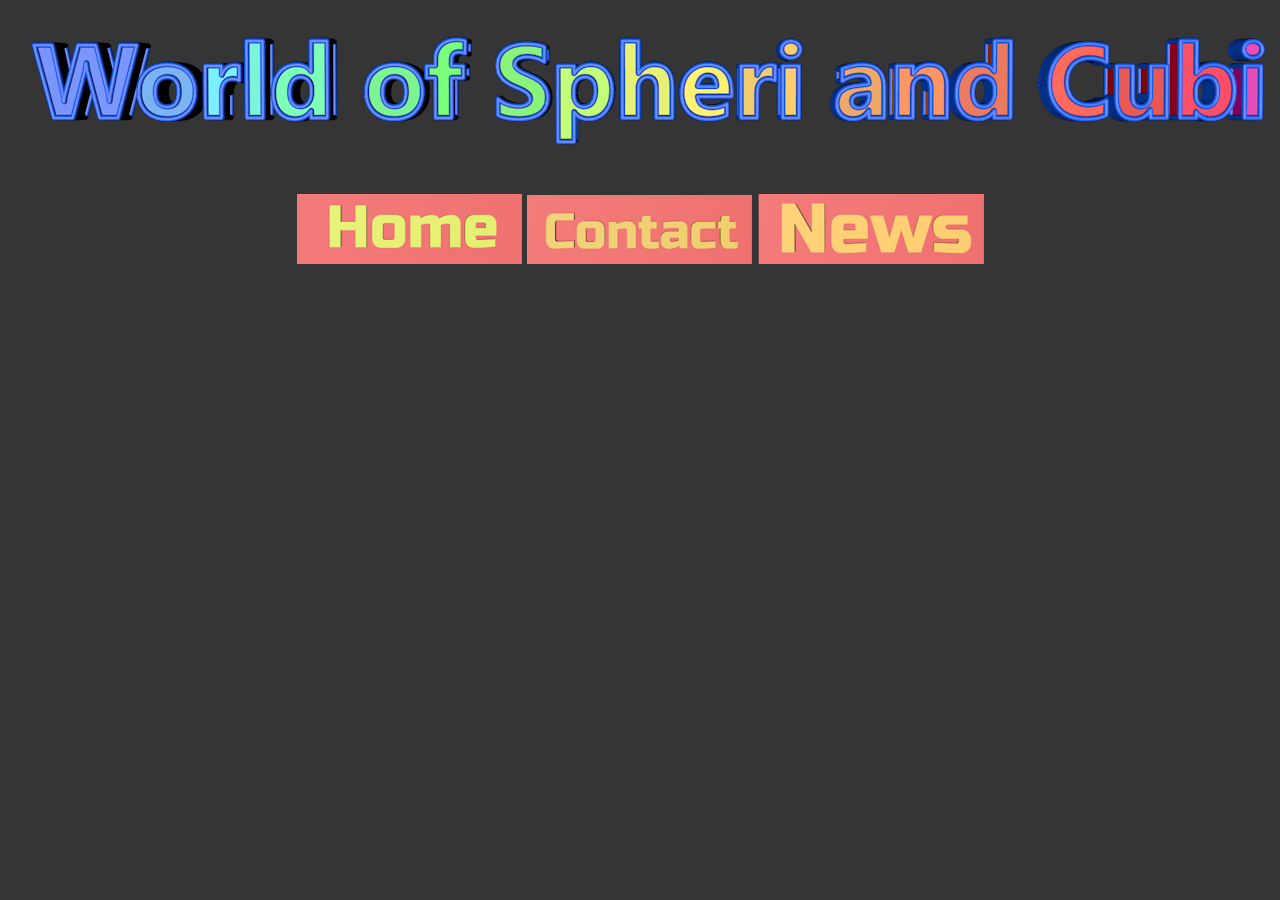
==== index.html @ d419d560 "add pictres add header and navbar" ====
<html>
    <head>
        <link rel="stylesheet" type="text/css" href="site.css">
    </head>
    <body>
        <center><img src="site header (1).png"></center>
        <div class="div"></div>
        <center>
        <img class="button" src="homebuttnon (1).png">
        <img class="button" src="contactbuttnon (1).png">
        <img class="button" src="newsbuttnon (1).png">
        </center>
    </body>
</html>
---- site.css ----
body
{
background-color: #353535;
}
.div
{
    height: 40px;
}
.button:hover{
    height: 15%;
}
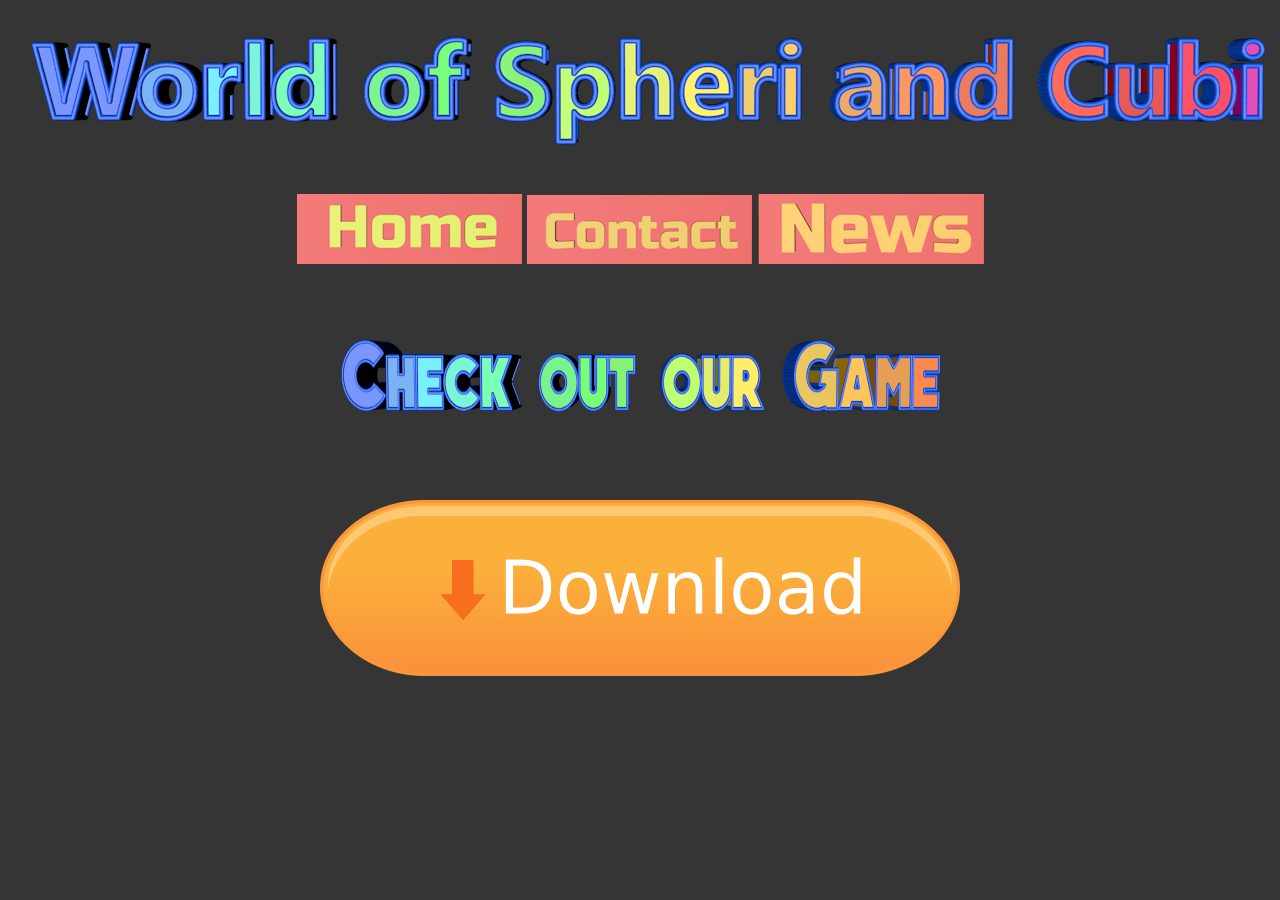
==== commit 22e5f910: "initial commit" ====
--- a/index.html
+++ b/index.html
@@ -1,6 +1,7 @@
 <html>
     <head>
         <link rel="stylesheet" type="text/css" href="site.css">
+        <link rel="stylesheet" href="https://cdnjs.cloudflare.com/ajax/libs/font-awesome/4.7.0/css/font-awesome.min.css">
     </head>
     <body>
         <center><img src="site header (1).png"></center>
@@ -10,5 +11,11 @@
         <img class="button" src="contactbuttnon (1).png">
         <img class="button" src="newsbuttnon (1).png">
         </center>
+        <div class="spacingb"></div>
+        </div>
+        <center><img class="image2" src="Check out our Game (1).png"></center>
+        <a href="homebuttnon (1).png" download>
+        <center><img class="image1" src="button-1187460_1280.png"></center>
+        </a>
     </body>
 </html>--- a/site.css
+++ b/site.css
@@ -7,5 +7,41 @@
     height: 40px;
 }
 .button:hover{
-    height: 15%;
-}+    height: 12%;
+}
+.image1
+{
+width: 640px;
+height: 320px;
+}
+.image2
+{
+width: 640px;
+height: 100px;
+}
+.spacingb
+{
+    height: 60px;
+}
+h1
+{
+font-size: 70px;
+font: "Lato",sans-serif;
+color:#ddd;
+font-feature-settings: "kern" 1;
+font-kerning: normal;
+display: inline-block;
+}
+
+.button1 {
+    background-color: DodgerBlue;
+    border: none;
+    color: white;
+    padding: 12px 30px;
+    cursor: pointer;
+    font-size: 20px;
+}
+
+.button1:hover {
+    background-color: RoyalBlue;
+}
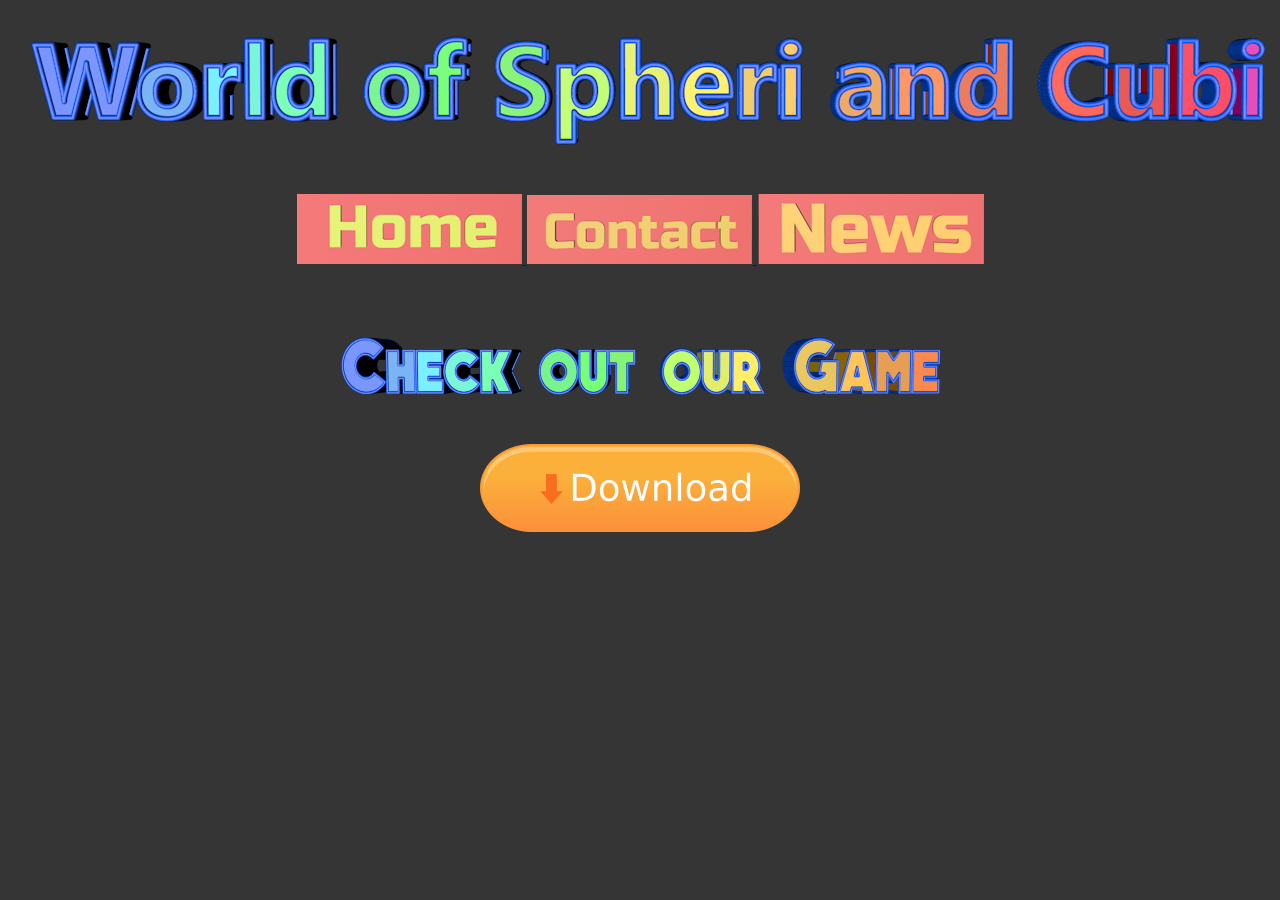
==== commit a1648569: "initial commit" ====
--- a/index.html
+++ b/index.html
@@ -7,9 +7,15 @@
         <center><img src="site header (1).png"></center>
         <div class="div"></div>
         <center>
+        <a href="index.html">
         <img class="button" src="homebuttnon (1).png">
+        </a>
+        <a href="contact.html">
         <img class="button" src="contactbuttnon (1).png">
+        </a>
+        <a href="news.html">
         <img class="button" src="newsbuttnon (1).png">
+        </a>
         </center>
         <div class="spacingb"></div>
         </div>
--- a/site.css
+++ b/site.css
@@ -11,13 +11,13 @@
 }
 .image1
 {
-width: 640px;
-height: 320px;
+width: 320px;
+height: 160px;
 }
 .image2
 {
 width: 640px;
-height: 100px;
+height: 80px;
 }
 .spacingb
 {
@@ -45,3 +45,16 @@
 .button1:hover {
     background-color: RoyalBlue;
 }
+
+.div1 {
+    border-radius: 5px;
+    background-color: rgb(252, 91, 59);
+    padding: 20px;
+}
+
+.div2 {
+    border-radius: 5px;
+    background-color: rgb(252, 91, 59);
+    padding: 20px;
+    width: 20%;
+}
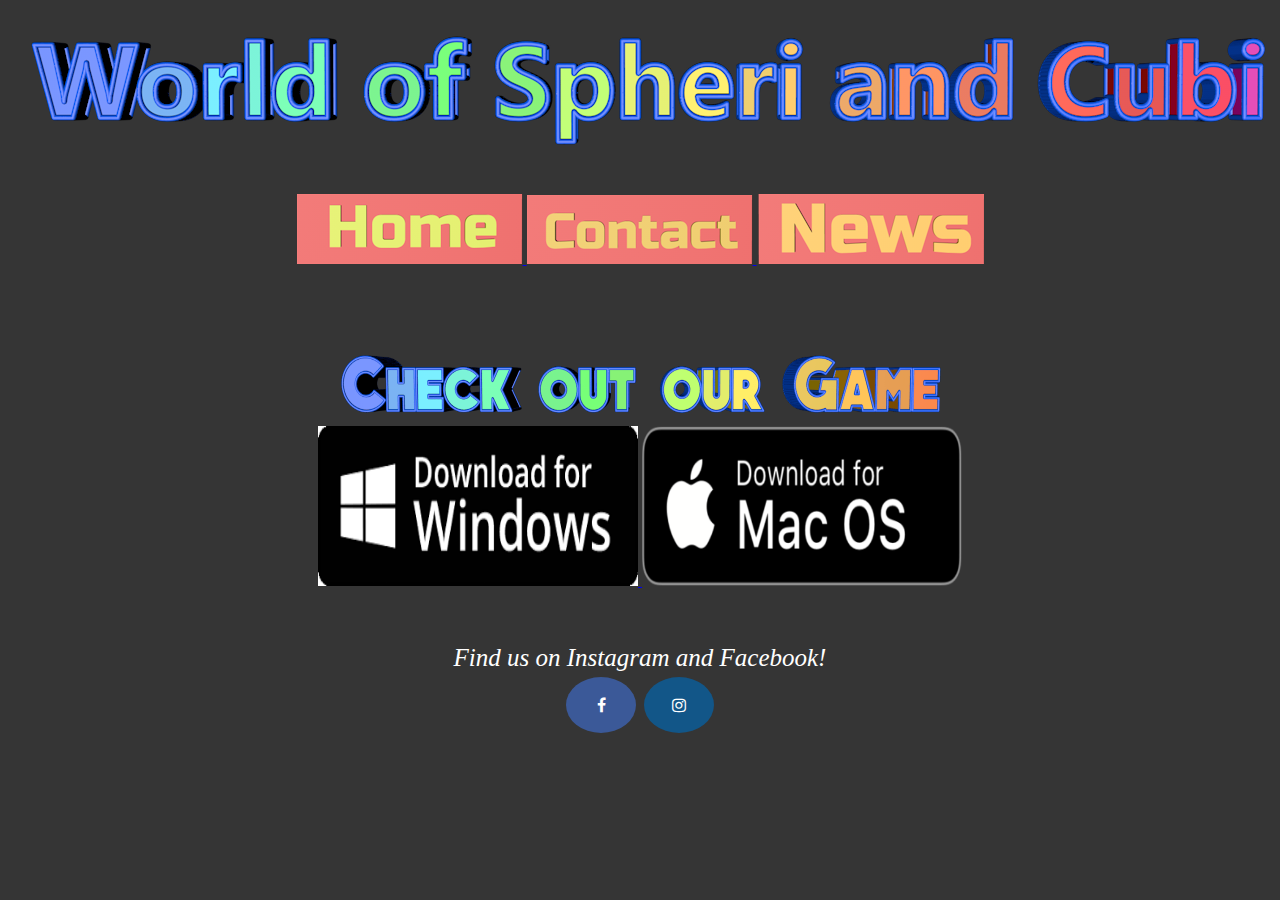
==== commit 8c315478: "edit home and contact page" ====
--- a/index.html
+++ b/index.html
@@ -19,9 +19,21 @@
         </center>
         <div class="spacingb"></div>
         </div>
+        <br>
         <center><img class="image2" src="Check out our Game (1).png"></center>
+        <center>
         <a href="homebuttnon (1).png" download>
-        <center><img class="image1" src="button-1187460_1280.png"></center>
+        <img class="image1" src="dfw.png">
+        <img class="image1" src="dfm.png">
         </a>
+        </center>
+        <br>
+        <br>
+        <br>
+        <center><i style="color:white; font-size:25px;">Find us on Instagram and Facebook!</i></center>
+        <center><div>
+            <a href="#" class="fa fa-facebook"></a>
+            <a href="#" class="fa fa-instagram"></a>
+        </center></div>
     </body>
 </html>--- a/site.css
+++ b/site.css
@@ -53,8 +53,56 @@
 }
 
 .div2 {
-    border-radius: 5px;
+    border-radius: 4px;
     background-color: rgb(252, 91, 59);
+    padding: 30px;
+    width: 30%;
+}
+
+
+input[type=text], select, textarea {
+    width: 100%;
+    padding: 12px;
+    border: 1px solid #ccc;
+    border-radius: 4px;
+    box-sizing: border-box;
+    margin-top: 6px;
+    margin-bottom: 16px;
+    resize: vertical;
+  }
+  
+  input[type=submit] {
+    background-color: rgb(150, 20, 20);
+    color: white;
+    padding: 12px 20px;
+    border: none;
+    border-radius: 4px;
+    cursor: pointer;
+  }
+  
+  input[type=submit]:hover {
+    background-color: rgb(212, 32, 32);
+  }
+  
+  .fa {
     padding: 20px;
-    width: 20%;
-}
+    font-size: 30px;
+    width: 30px;
+    text-align: center;
+    text-decoration: none;
+    margin: 5px 2px;
+    border-radius: 50%;
+  }
+  
+  .fa:hover {
+      opacity: 0.7;
+  }
+  
+  .fa-facebook {
+    background: #3B5998;
+    color: white;
+  }
+  .fa-instagram {
+    background: #125688;
+    color: white;
+  }
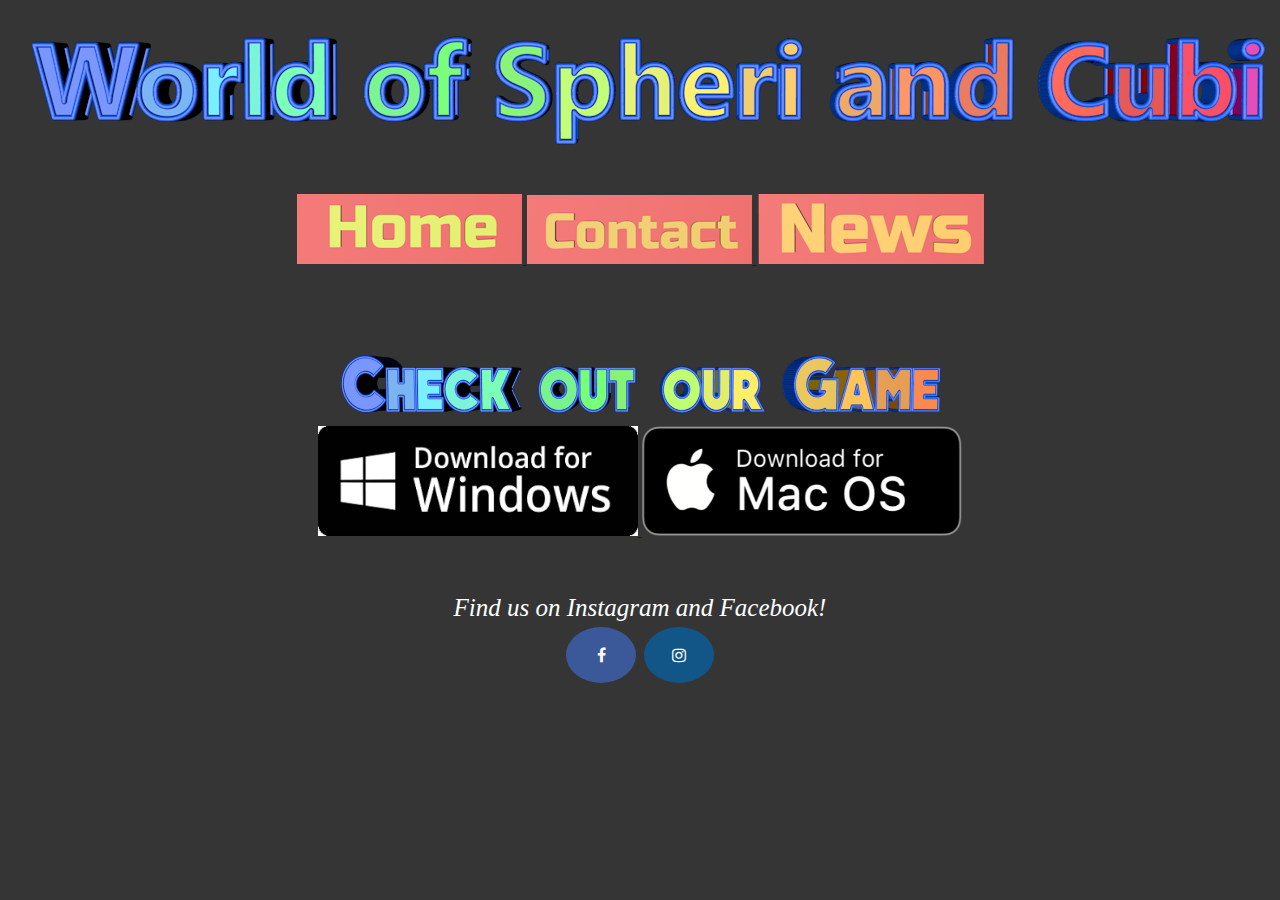
==== commit 656e8783: "Add download link" ====
--- a/index.html
+++ b/index.html
@@ -22,7 +22,7 @@
         <br>
         <center><img class="image2" src="Check out our Game (1).png"></center>
         <center>
-        <a href="homebuttnon (1).png" download>
+        <a href="https://mega.nz/file/x4Qw3YLL">
         <img class="image1" src="dfw.png">
         <img class="image1" src="dfm.png">
         </a>
--- a/site.css
+++ b/site.css
@@ -12,7 +12,7 @@
 .image1
 {
 width: 320px;
-height: 160px;
+height: 110px;
 }
 .image2
 {
